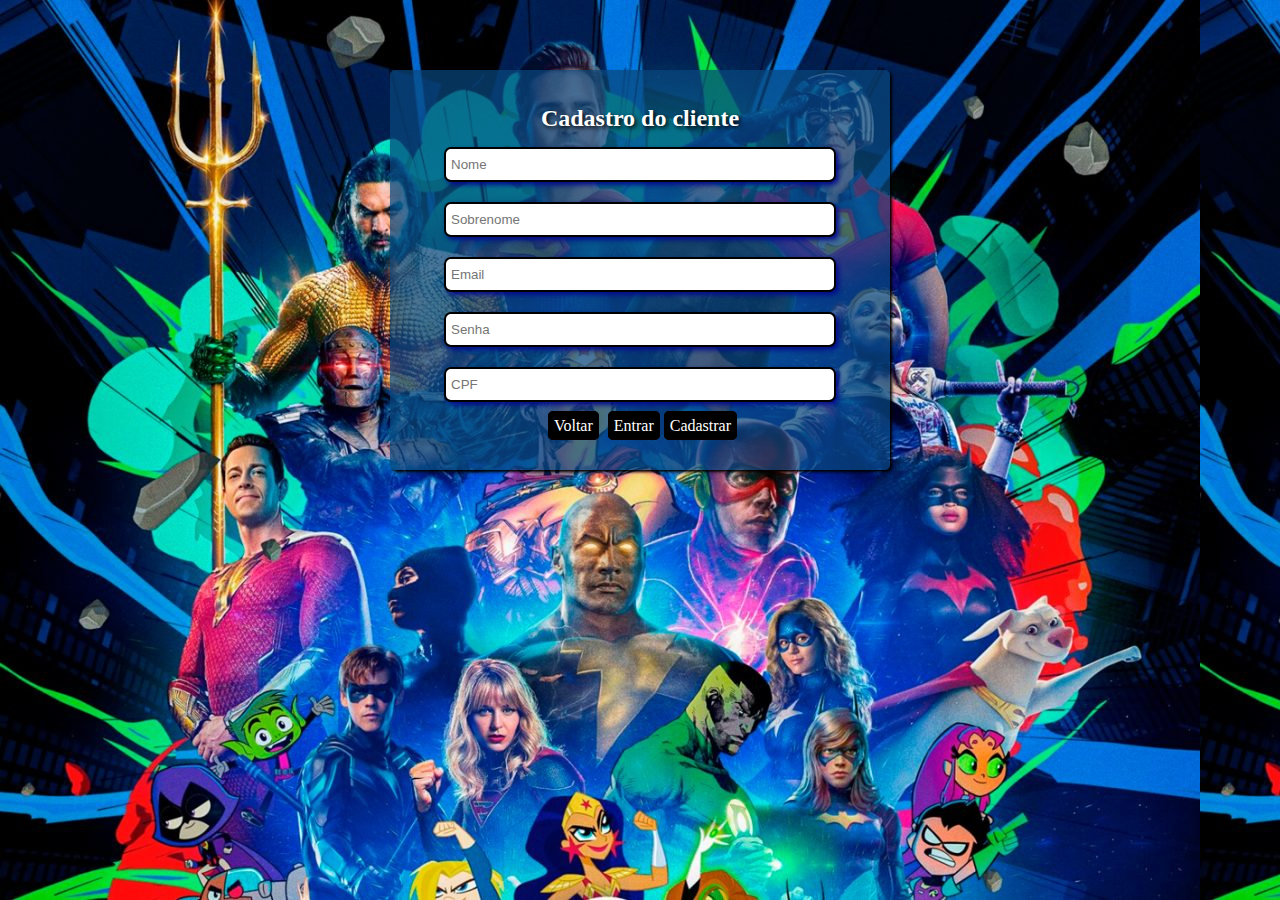
==== cadastro.html @ 3c3f2806 "StarGeek inicio" ====
<!DOCTYPE html>
<html lang="pt-br">
<head>
    <meta charset="UTF-8">
    <meta http-equiv="X-UA-Compatible" content="IE=edge">
    <meta name="viewport" content="width=device-width, initial-scale=1.0">
    <title>StarGeek</title>
    <link rel="stylesheet" href="css/style.css">
    <link rel="preconnect" href="https://fonts.gstatic.com" crossorigin>
<link href="https://fonts.googleapis.com/css2?family=Climate+Crisis&family=Edu+NSW+ACT+Foundation:wght@500&family=
Libre+Baskerville:wght@700&family=Passion+One:wght@700&family=Roboto:wght@300;700&family=Rubik+Iso&display=swap"
 rel="stylesheet">
</head>
<body>
    <div class="principal">
      <h2>Cadastro do cliente</h2>
      <input type="text" placeholder="Nome">
      <input type="text" placeholder="Sobrenome">
      <input type="email" placeholder="Email">
      <input type="Senha" placeholder="Senha">
      <input type="text" placeholder="CPF">
      <div >
        <a class="voltar" href="login.html">Voltar</a>
        <a href="index.html">Entrar</a>
        <a href="midia.html">Cadastrar</a>

    </div>
    </div>
</body>
</html>
---- css/style.css ----
* {
    margin: 0;
    padding: 0;
    box-sizing: border-box;
}

body {
    background-image: url(../img/fundo.jpg);
}

.principal {
    display: flex;
    justify-content: center;
    align-items: center;
    flex-direction: column;
    background-color: rgba(8, 70, 124, 0.727);
    text-align: left;
    max-width: 500px;
    height: 400px;
    margin: 0 auto;
    box-shadow: 2px 2px 3px;
    padding: 5px;
    margin-top: 70px;
    border-radius: 5px;
}

a {
    background-color: black;
    border: 1px solid rgb(7, 0, 0);
    color: white;
    text-decoration: none;
    padding: 5px;
    margin: 0 auto;
    border-radius: 5px;
    margin-top: 5px;

}

a:hover {
    background-color: white;
    color: black;
}

input {
    width: 80%;
    height: 35px;
    margin-top: 5px;
    box-shadow: 2px 2px 3px rgba(0, 0, 0, 0.427);
    margin-bottom: 15px;
    padding: 5px;
    border: 2px solid black;
    border-radius: 7px;
    box-shadow: 3px 3px 5px rgba(4, 11, 140, 0.986);
}

h2 {
    text-align: center;
    color: white;
    margin-bottom: 10px;
    text-shadow: 2px 2px 4px black;
    font-family: 'Edu NSW ACT Foundation', cursiva;
}

.botao {
    display: flex;
    justify-content: center;
    align-items: center;
}

.botao>img {
    width: 30px;
}

.voltar {
    background-color: black;
    color: white;
    margin-left: 5px;
    margin-right: 5px;
}

.voltar:hover {
    background-color: white;
    color: black;
}

.cabecalho {
    display: flex;
    justify-content: space-between;
    padding-left: 20px;
    padding-right: 20px;
    background-color: rgba(0, 0, 0, 0.7);
}

ul {
    display: flex;
}
li{
    list-style: none;
}

.logo {
    width: 60px;
}

.botao2>li>a {
    color: yellow;
    background-color: rgba(15, 117, 200, 0.462);
    text-decoration: none;
    display: flex;
    padding-left: 10px;
    padding-right: 10px;
    font-weight: 500px;
    margin: 5px;
    margin-top: 10px;
    padding: 10px;
}

.fundo{
    background-image: url(../img/fundo2.jpg);
    background-repeat: no-repeat;
    background-size: contain;
    background-color: rgba(0, 0, 0, 0.427);
}

.botao3 {
    color: yellow;
    background-color: rgba(15, 117, 200, 0.523);
    text-decoration: none;
    padding-left: 10px;
    padding-right: 10px;
    margin: 15px;
    margin-top: 10px;
    padding: 10px;
    border: 2px solid rgba(0, 149, 255, 0.829);
    box-shadow: 2px 2px 4px rgba(6, 141, 225, 0.681);
    max-width: 500px;
    width: 400px;
}

.botao3 > ::placeholder {
    color: yellow;
}

h2 {
   font-family: URW Chancery L, cursive;
}
.banner{
    display: flex;
    flex-direction: column;
    justify-content: center;
    align-items: center;
    height: 400px;
    text-align: center;
    background-color: rgba(0, 0, 0, 0.5);
}
.botao4{
    background-color: rgba(0, 0, 0, 0.825);
    border: 2px solid rgba(0, 153, 255, 0.308);
    border-radius: 10px;
    padding: 7px ;
    width: 40px;
    margin-top:2px ;
    margin-left: -40px;
}
.botao4:hover {
    transform: scale(1.1);
    transition: all 0.5s;
} 

main{
    background-color: rgb(5, 48, 123);
    justify-content: space-between;
    padding-left: 10px;
    padding-right: 10px;
}
hr{
    background: rgb(0,151,255);
    background: linear-gradient(90deg, rgba(0,151,255,0) 0%, rgba(0,125,255,0.8996848739495799) 50%, rgba(0,138,255,0) 100%);
    border: 0;
    height: 5px;
  }
main > img{
    width: 400px;
    padding: 20px;
}
h2{
    color: white;
}
p{
    color: white;
}
.capa{
    max-width: 1320px;
    margin: 0 auto  ;
    display: flex;
    padding: 10px;
}
.texto{
    display: flex;
    flex-direction: column;
    align-items: center;
    justify-content: center;
    padding: 20px;
    margin: 10px;
}
.final{
    flex-direction: column;
    display: flex;
    justify-content: center;
    align-items: center;
}
.botoes{
    border:2px solid rgba(17, 91, 211, 0.796);
    background-color: rgba(0, 106, 255, 0.329);
    width: 50%;
    padding: 5px;
}
.botoes:hover {
    transform: scale(1.1);
    transition: all 0.5s;
}
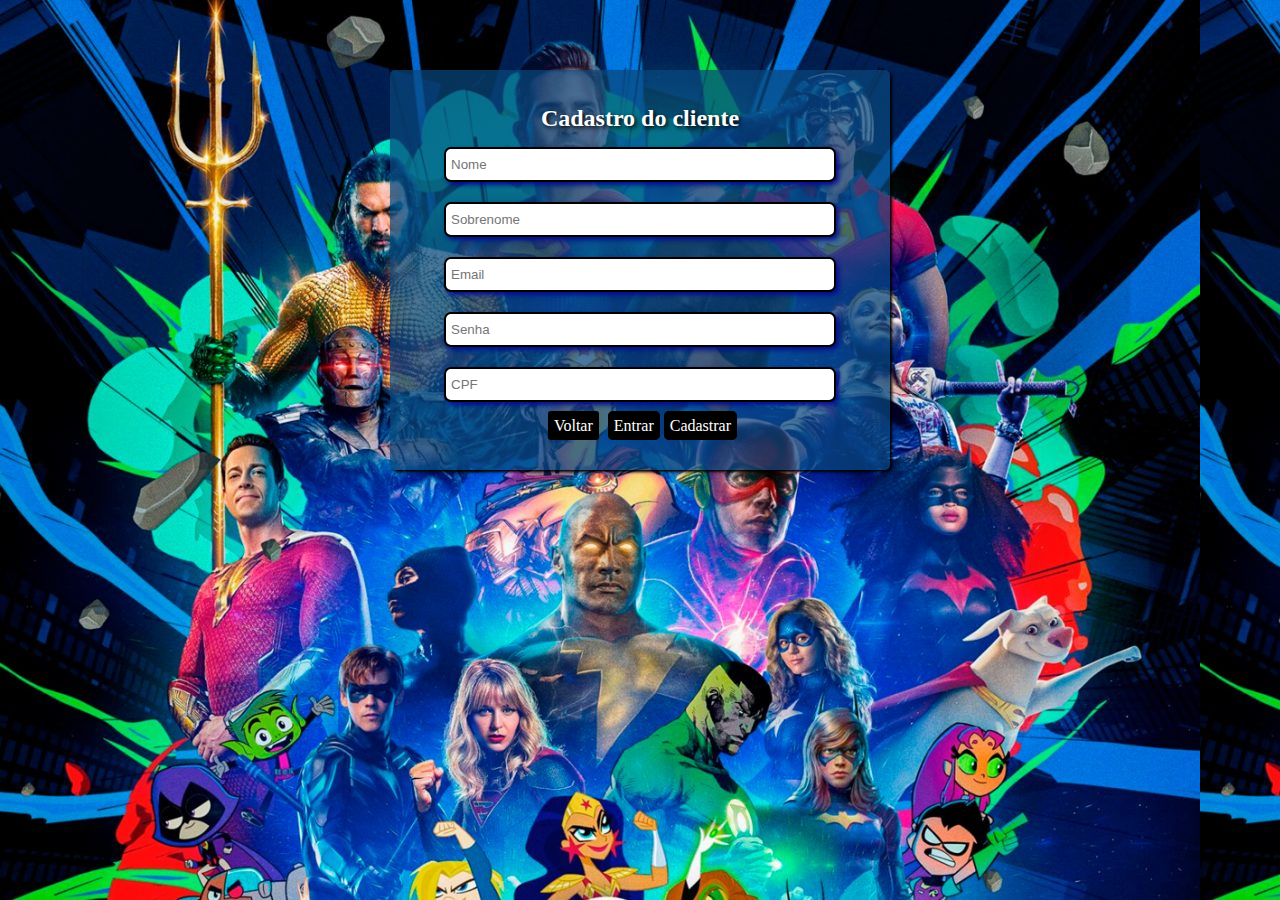
==== commit eedfbaba: "StarGeek semi-final" ====
--- a/cadastro.html
+++ b/cadastro.html
@@ -17,12 +17,12 @@
       <input type="text" placeholder="Nome">
       <input type="text" placeholder="Sobrenome">
       <input type="email" placeholder="Email">
-      <input type="Senha" placeholder="Senha">
+      <input type="password" placeholder="Senha">
       <input type="text" placeholder="CPF">
       <div >
         <a class="voltar" href="login.html">Voltar</a>
-        <a href="index.html">Entrar</a>
-        <a href="midia.html">Cadastrar</a>
+        <a  class="primeiro" href="index.html">Entrar</a>
+        <a  class="primeiro" href="midia.html">Cadastrar</a>
 
     </div>
     </div>
--- a/css/style.css
+++ b/css/style.css
@@ -24,7 +24,7 @@
     border-radius: 5px;
 }
 
-a {
+.primeiro{
     background-color: black;
     border: 1px solid rgb(7, 0, 0);
     color: white;
@@ -36,7 +36,7 @@
 
 }
 
-a:hover {
+.primeiro:hover {
     background-color: white;
     color: black;
 }
@@ -76,6 +76,9 @@
     color: white;
     margin-left: 5px;
     margin-right: 5px;
+    text-decoration: none;
+    border-radius: 3px;
+    padding: 6px;
 }
 
 .voltar:hover {
@@ -93,6 +96,7 @@
 
 ul {
     display: flex;
+    align-items: center;
 }
 li{
     list-style: none;
@@ -137,7 +141,7 @@
     width: 400px;
 }
 
-.botao3 > ::placeholder {
+.botao3::placeholder {
     color: yellow;
 }
 
@@ -161,13 +165,15 @@
     width: 40px;
     margin-top:2px ;
     margin-left: -40px;
+    text-decoration: none;
+    color:white;
 }
 .botao4:hover {
     transform: scale(1.1);
     transition: all 0.5s;
 } 
 
-main{
+.inicio{
     background-color: rgb(5, 48, 123);
     justify-content: space-between;
     padding-left: 10px;
@@ -175,11 +181,11 @@
 }
 hr{
     background: rgb(0,151,255);
-    background: linear-gradient(90deg, rgba(0,151,255,0) 0%, rgba(0,125,255,0.8996848739495799) 50%, rgba(0,138,255,0) 100%);
+    background: linear-gradient(90deg, rgba(0,151,255,0) 6%, rgba(0,125,255,0.8996848739495799) 50%, rgba(0,138,255,0) 92%);
     border: 0;
     height: 5px;
   }
-main > img{
+.inicio > img{
     width: 400px;
     padding: 20px;
 }
@@ -214,8 +220,273 @@
     background-color: rgba(0, 106, 255, 0.329);
     width: 50%;
     padding: 5px;
+    margin: 9px;
+    text-decoration: none;
+    color: white;
 }
 .botoes:hover {
     transform: scale(1.1);
     transition: all 0.5s;
 } 
+.fundo2{
+    background-image: url(../img/tela\ de\ cinema.avif);
+    background-size:cover ;
+    background-color: rgba(0, 0, 0, 0.427);
+}
+.botao5{
+   padding: 5px;
+   border-radius: 0;
+   margin: 6px;
+   margin-top: 3px;
+   display: flex;
+   justify-content: left;
+   text-decoration: none;
+   color: white;
+   font-family: Georgia, 'Times New Roman', Times, serif;
+}
+.botao6{
+    border-bottom: 2px solid white;
+}
+.filmes{
+    display: flex;
+    gap: 10px ;
+    overflow: scroll; 
+    height: 180px;
+}
+.filmes::-webkit-scrollbar{
+    display: none;
+}
+
+.filme{
+    width: 285px;
+    margin: 3px;    
+    transition: all 1s;
+    border-radius: 10px;
+    box-shadow: 3px 3px 2px black;
+
+}
+.cabecalho2{
+    display: flex;
+    justify-content: space-between;
+    padding-left: 20px;
+    padding-right: 20px;
+    background-color: rgba(0, 0, 0, 0.7);
+    align-items: center;
+}
+.cabecalho2 > div {
+    display: flex;
+    gap: 20px;
+}
+.icon{
+    width: 20px;
+}
+.m1{
+    background-color: none;
+}
+h3{
+    color: white;
+    margin: 10px;
+    padding: 7px;
+    font-family: Georgia, 'Times New Roman', Times, serif;
+}
+.sair{
+    display: flex;
+    justify-content: space-between;
+    padding-left: 20px;
+    padding-right: 20px;
+    background-color: rgba(0, 0, 0, 0.7);
+    text-decoration: none;
+    background-color: rgba(23, 119, 245, 0.773);
+    color: white;
+    border-radius: 5px;
+    font-family: fantasy;
+}
+.hotel:hover{
+    content: url(../img/hotel.gif);
+    transform: scale(1.1);
+    
+}
+.minios:hover{
+    content: url(../img/minions.gif);
+    transform: scale(1.1);
+}
+.bob:hover{
+    content: url(../img/bob.gif);
+    transform: scale(1.1);
+}
+.moana:hover{
+    content: url(../img/moana.gif);
+    transform: scale(1.1);
+}
+.enrolados:hover{
+    content: url(../img/enrolados.gif);
+    transform: scale(1.1);
+    height: 100%;
+}
+.sing2:hover{
+    content: url(../img/sing2.gif);
+    transform: scale(1.1);
+}
+.o-bicho:hover{
+    content: url(../img/o-bicho.gif);
+    transform: scale(1.1);
+}
+.deuses:hover{
+    content: url(../img/deuses-do-egito.gif);
+    transform: scale(1.1);
+}
+.mr-bean:hover{
+    content: url(../img/mr-bean.gif);
+    transform: scale(1.1);
+}
+.branquelas:hover{
+    content: url(../img/branquelas.gif);
+    transform: scale(1.1);
+}
+.velozes:hover{
+    content: url(../img/velozes.gif);
+    transform: scale(1.1);
+}
+.forrest:hover{
+    content: url(../img/forrest-gump.gif);
+    transform: scale(1.1);
+}
+.piratas:hover{
+    content: url(../img/piratas.gif);
+    transform: scale(1.1);
+}
+.menino:hover{
+    content: url(../img/o-menino.gif);
+    transform: scale(1.1);
+}
+.brilhante:hover{
+    content: url(../img/brilhante.gif);
+    transform: scale(1.1);
+}
+.drack:hover{
+    content: url(../img/drake-josh.gif);
+    transform: scale(1.1);
+}
+.icarly:hover{
+    content: url(../img/icarly.gif);
+    transform: scale(1.1);
+}
+.game:hover{
+    content: url(../img/game.gif);
+    transform: scale(1.1);
+}
+.sam:hover{
+    content: url(../img/sam-e-cat.gif);
+    transform: scale(1.1);
+}
+.scooby:hover{
+    content: url(../img/scooby.gif);
+    transform: scale(1.1);
+}
+.kenan:hover{
+    content: url(../img/kenan-e-kel.gif);
+    transform: scale(1.1);
+}
+.pets:hover{
+    content: url(../img/pets.gif);
+    transform: scale(1.1);
+}
+.aladdin:hover{
+    content: url(../img/aladdin.gif);
+    transform: scale(1.1);
+}
+.batman:hover{
+    content: url(../img/batman.gif);
+    transform: scale(1.1);
+}
+.pinguins:hover{
+    content: url(../img/pinguins.gif);
+    transform: scale(1.1);
+}
+.you:hover{
+    content: url(../img/you.gif);
+    transform: scale(1.1);
+}
+.mundo:hover{
+    content: url(../img/mundo.gif);
+    transform: scale(1.1);
+}
+footer{
+    background-color: rgba(0, 0, 0, 0.8);
+    margin-top: 10px;
+}
+.icons > p > img{
+    width: 30px;  
+}
+.icons{
+    text-align: center;
+}
+/* === removing default button style ===*/
+.button {
+    margin: 0;
+    height: auto;
+    background: transparent;
+    padding: 0;
+    border: none;
+  }
+  
+  /* button styling */
+  .button {
+    --border-right: 6px;
+    --text-stroke-color: rgba(255,255,255,0.6);
+    --animation-color: #06c6e8;
+    --fs-size: 2em;
+    letter-spacing: 3px;
+    text-decoration: none;
+    font-size: var(--fs-size);
+    font-family: "Arial";
+    position: relative;
+    text-transform: uppercase;
+    color: transparent;
+    -webkit-text-stroke: 1px var(--text-stroke-color);
+  }
+  /* this is the text, when you hover on button */
+  .hover-text {
+    position: absolute;
+    box-sizing: border-box;
+    content: attr(data-text);
+    color: var(--animation-color);
+    width: 0%;
+    inset: 0;
+    border-right: var(--border-right) solid var(--animation-color);
+    overflow: hidden;
+    transition: 0.5s;
+    -webkit-text-stroke: 1px var(--animation-color);
+  }
+  /* hover */
+  .button:hover .hover-text {
+    width: 100%;
+    filter: drop-shadow(0 0 23px var(--animation-color))
+  }
+.pesquisar{
+    display: flex;
+    justify-content: center;
+    align-items: center;
+}
+.generos{
+    flex-direction: column;
+    display: flex;
+    justify-content: left;
+    align-items: flex-start;
+}
+.generos > a {
+    background-color:transparent;
+    width: 10%;
+}
+.pesquisar2{
+    width: 500px;
+    height: 35px;
+    margin-top: 5px;
+    box-shadow: 2px 2px 3px rgba(0, 0, 0, 0.427);
+    margin-bottom: 15px;
+    padding: 5px;
+    border: 2px solid black;
+    border-radius: 7px;
+    box-shadow: 3px 3px 5px rgba(2, 9, 124, 0.986);
+    margin: 10px;
+}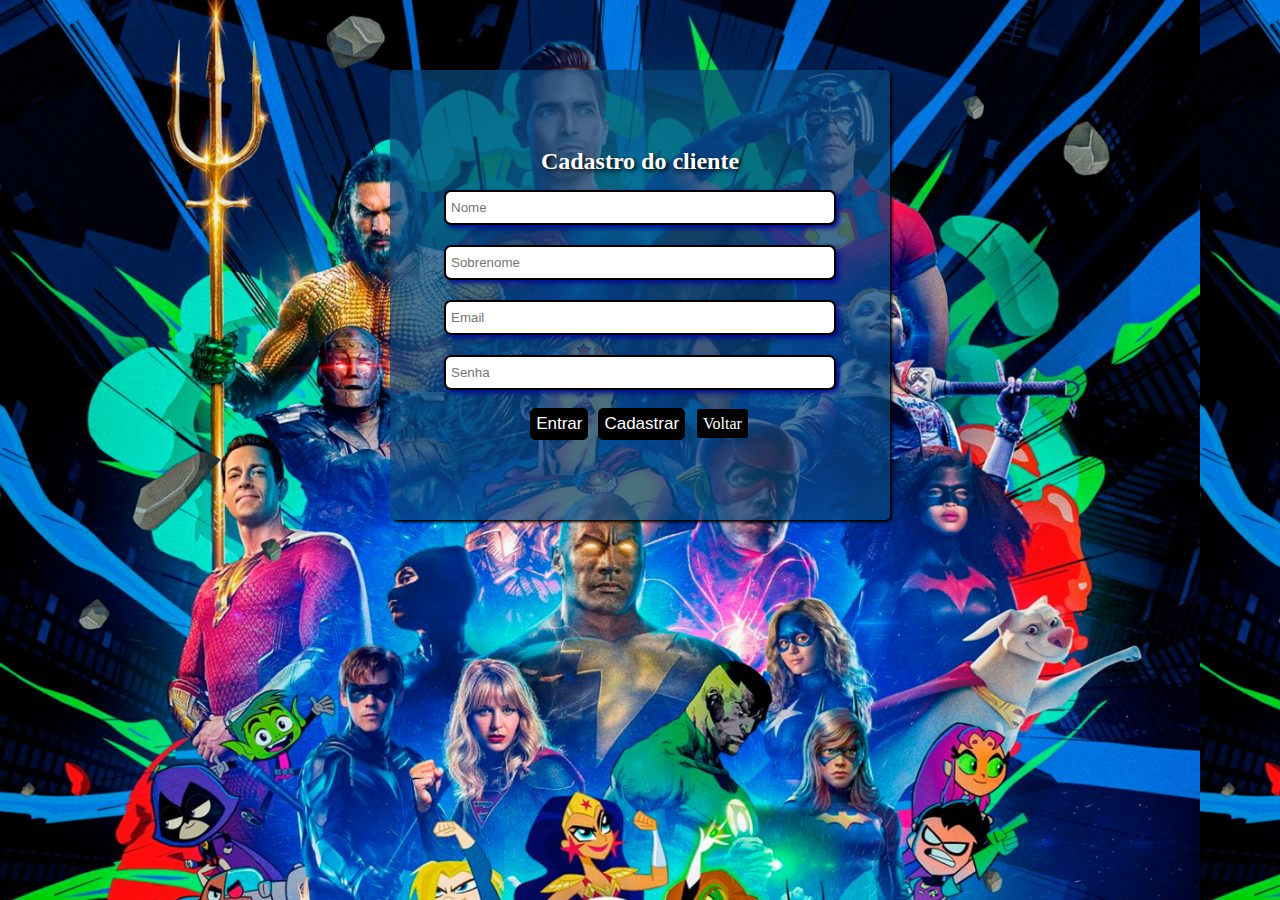
==== commit 5b4a52a0: "stargeek2" ====
--- a/cadastro.html
+++ b/cadastro.html
@@ -5,6 +5,7 @@
     <meta http-equiv="X-UA-Compatible" content="IE=edge">
     <meta name="viewport" content="width=device-width, initial-scale=1.0">
     <title>StarGeek</title>
+    <script defer src="cadastro.js"></script>
     <link rel="stylesheet" href="css/style.css">
     <link rel="preconnect" href="https://fonts.gstatic.com" crossorigin>
 <link href="https://fonts.googleapis.com/css2?family=Climate+Crisis&family=Edu+NSW+ACT+Foundation:wght@500&family=
@@ -14,15 +15,14 @@
 <body>
     <div class="principal">
       <h2>Cadastro do cliente</h2>
-      <input type="text" placeholder="Nome">
-      <input type="text" placeholder="Sobrenome">
-      <input type="email" placeholder="Email">
-      <input type="password" placeholder="Senha">
-      <input type="text" placeholder="CPF">
+      <input type="text" placeholder="Nome" id="nome">
+      <input type="text" placeholder="Sobrenome" id="sobrenome">
+      <input type="email" placeholder="Email" id="email">
+      <input type="password" placeholder="Senha" id="senha">
       <div >
-        <a class="voltar" href="login.html">Voltar</a>
-        <a  class="primeiro" href="index.html">Entrar</a>
-        <a  class="primeiro" href="midia.html">Cadastrar</a>
+        <button class="primeiro" onclick="entrar()">Entrar</a></button>
+        <button class="primeiro" onclick="cadastrar()">Cadastrar</a></button>
+           <a href="index.html" class="voltar">Voltar</a>
 
     </div>
     </div>
--- a/css/style.css
+++ b/css/style.css
@@ -16,7 +16,7 @@
     background-color: rgba(8, 70, 124, 0.727);
     text-align: left;
     max-width: 500px;
-    height: 400px;
+    height: 450px;
     margin: 0 auto;
     box-shadow: 2px 2px 3px;
     padding: 5px;
@@ -24,7 +24,7 @@
     border-radius: 5px;
 }
 
-.primeiro{
+.primeiro {
     background-color: black;
     border: 1px solid rgb(7, 0, 0);
     color: white;
@@ -33,6 +33,7 @@
     margin: 0 auto;
     border-radius: 5px;
     margin-top: 5px;
+    margin: 3px;
 
 }
 
@@ -98,7 +99,8 @@
     display: flex;
     align-items: center;
 }
-li{
+
+li {
     list-style: none;
 }
 
@@ -119,7 +121,7 @@
     padding: 10px;
 }
 
-.fundo{
+.fundo {
     background-image: url(../img/fundo2.jpg);
     background-repeat: no-repeat;
     background-size: contain;
@@ -146,9 +148,10 @@
 }
 
 h2 {
-   font-family: URW Chancery L, cursive;
-}
-.banner{
+    font-family: URW Chancery L, cursive;
+}
+
+.banner {
     display: flex;
     flex-direction: column;
     justify-content: center;
@@ -157,51 +160,59 @@
     text-align: center;
     background-color: rgba(0, 0, 0, 0.5);
 }
-.botao4{
+
+.botao4 {
     background-color: rgba(0, 0, 0, 0.825);
     border: 2px solid rgba(0, 153, 255, 0.308);
     border-radius: 10px;
-    padding: 7px ;
+    padding: 7px;
     width: 40px;
-    margin-top:2px ;
+    margin-top: 2px;
     margin-left: -40px;
     text-decoration: none;
-    color:white;
-}
+    color: white;
+}
+
 .botao4:hover {
     transform: scale(1.1);
     transition: all 0.5s;
-} 
-
-.inicio{
+}
+
+.inicio {
     background-color: rgb(5, 48, 123);
     justify-content: space-between;
     padding-left: 10px;
     padding-right: 10px;
 }
-hr{
-    background: rgb(0,151,255);
-    background: linear-gradient(90deg, rgba(0,151,255,0) 6%, rgba(0,125,255,0.8996848739495799) 50%, rgba(0,138,255,0) 92%);
+
+hr {
+    background: rgb(0, 151, 255);
+    background: linear-gradient(90deg, rgba(0, 151, 255, 0) 6%, rgba(0, 125, 255, 0.8996848739495799) 50%, rgba(0, 138, 255, 0) 92%);
     border: 0;
     height: 5px;
-  }
-.inicio > img{
+}
+
+.inicio>img {
     width: 400px;
     padding: 20px;
 }
-h2{
-    color: white;
-}
-p{
-    color: white;
-}
-.capa{
+
+h2 {
+    color: white;
+}
+
+p {
+    color: white;
+}
+
+.capa {
     max-width: 1320px;
-    margin: 0 auto  ;
+    margin: 0 auto;
     display: flex;
     padding: 10px;
 }
-.texto{
+
+.texto {
     display: flex;
     flex-direction: column;
     align-items: center;
@@ -209,14 +220,16 @@
     padding: 20px;
     margin: 10px;
 }
-.final{
+
+.final {
     flex-direction: column;
     display: flex;
     justify-content: center;
     align-items: center;
 }
-.botoes{
-    border:2px solid rgba(17, 91, 211, 0.796);
+
+.botoes {
+    border: 2px solid rgba(17, 91, 211, 0.796);
     background-color: rgba(0, 106, 255, 0.329);
     width: 50%;
     padding: 5px;
@@ -224,48 +237,56 @@
     text-decoration: none;
     color: white;
 }
+
 .botoes:hover {
     transform: scale(1.1);
     transition: all 0.5s;
-} 
-.fundo2{
+}
+
+.fundo2 {
     background-image: url(../img/tela\ de\ cinema.avif);
-    background-size:cover ;
+    background-size: cover;
     background-color: rgba(0, 0, 0, 0.427);
 }
-.botao5{
-   padding: 5px;
-   border-radius: 0;
-   margin: 6px;
-   margin-top: 3px;
-   display: flex;
-   justify-content: left;
-   text-decoration: none;
-   color: white;
-   font-family: Georgia, 'Times New Roman', Times, serif;
-}
-.botao6{
+
+.botao5 {
+    padding: 5px;
+    border-radius: 0;
+    margin: 6px;
+    margin-top: 3px;
+    display: flex;
+    justify-content: left;
+    text-decoration: none;
+    color: white;
+    font-family: Georgia, 'Times New Roman', Times, serif;
+}
+
+.botao6 {
     border-bottom: 2px solid white;
 }
-.filmes{
-    display: flex;
-    gap: 10px ;
-    overflow: scroll; 
+
+.filmes {
+    display: flex;
+    gap: 10px;
+    overflow: scroll;
     height: 180px;
 }
-.filmes::-webkit-scrollbar{
+
+.filmes::-webkit-scrollbar {
     display: none;
 }
 
-.filme{
+.filme {
     width: 285px;
-    margin: 3px;    
+    height: 150px;
+    margin: 3px;
     transition: all 1s;
     border-radius: 10px;
     box-shadow: 3px 3px 2px black;
 
 }
-.cabecalho2{
+
+.cabecalho2 {
     display: flex;
     justify-content: space-between;
     padding-left: 20px;
@@ -273,154 +294,197 @@
     background-color: rgba(0, 0, 0, 0.7);
     align-items: center;
 }
-.cabecalho2 > div {
+
+.cabecalho2>div {
     display: flex;
     gap: 20px;
 }
-.icon{
+
+.icon {
     width: 20px;
-}
-.m1{
+    text-align: center;
+}
+
+.m1 {
     background-color: none;
 }
-h3{
+
+h3 {
     color: white;
     margin: 10px;
     padding: 7px;
     font-family: Georgia, 'Times New Roman', Times, serif;
 }
-.sair{
-    display: flex;
-    justify-content: space-between;
+
+.sair {
+
     padding-left: 20px;
     padding-right: 20px;
     background-color: rgba(0, 0, 0, 0.7);
     text-decoration: none;
-    background-color: rgba(23, 119, 245, 0.773);
+    background-color: rgb(25, 91, 165);
     color: white;
     border-radius: 5px;
     font-family: fantasy;
-}
-.hotel:hover{
+    margin: 3pxpx;
+}
+
+.posicao-botao {
+    position: absolute;
+    top: 0px;
+    right: 0px;
+}
+
+.hotel:hover {
     content: url(../img/hotel.gif);
     transform: scale(1.1);
-    
-}
-.minios:hover{
+
+}
+
+.minios:hover {
     content: url(../img/minions.gif);
     transform: scale(1.1);
 }
-.bob:hover{
+
+.bob:hover {
     content: url(../img/bob.gif);
     transform: scale(1.1);
 }
-.moana:hover{
+
+.moana:hover {
     content: url(../img/moana.gif);
     transform: scale(1.1);
 }
-.enrolados:hover{
+
+.enrolados:hover {
     content: url(../img/enrolados.gif);
     transform: scale(1.1);
     height: 100%;
 }
-.sing2:hover{
+
+.sing2:hover {
     content: url(../img/sing2.gif);
     transform: scale(1.1);
 }
-.o-bicho:hover{
+
+.o-bicho:hover {
     content: url(../img/o-bicho.gif);
     transform: scale(1.1);
 }
-.deuses:hover{
+
+.deuses:hover {
     content: url(../img/deuses-do-egito.gif);
     transform: scale(1.1);
 }
-.mr-bean:hover{
+
+.mr-bean:hover {
     content: url(../img/mr-bean.gif);
     transform: scale(1.1);
 }
-.branquelas:hover{
+
+.branquelas:hover {
     content: url(../img/branquelas.gif);
     transform: scale(1.1);
 }
-.velozes:hover{
+
+.velozes:hover {
     content: url(../img/velozes.gif);
     transform: scale(1.1);
 }
-.forrest:hover{
+
+.forrest:hover {
     content: url(../img/forrest-gump.gif);
     transform: scale(1.1);
 }
-.piratas:hover{
+
+.piratas:hover {
     content: url(../img/piratas.gif);
     transform: scale(1.1);
 }
-.menino:hover{
+
+.menino:hover {
     content: url(../img/o-menino.gif);
     transform: scale(1.1);
 }
-.brilhante:hover{
+
+.brilhante:hover {
     content: url(../img/brilhante.gif);
     transform: scale(1.1);
 }
-.drack:hover{
+
+.drack:hover {
     content: url(../img/drake-josh.gif);
     transform: scale(1.1);
 }
-.icarly:hover{
+
+.icarly:hover {
     content: url(../img/icarly.gif);
     transform: scale(1.1);
 }
-.game:hover{
+
+.game:hover {
     content: url(../img/game.gif);
     transform: scale(1.1);
 }
-.sam:hover{
+
+.sam:hover {
     content: url(../img/sam-e-cat.gif);
     transform: scale(1.1);
 }
-.scooby:hover{
+
+.scooby:hover {
     content: url(../img/scooby.gif);
     transform: scale(1.1);
 }
-.kenan:hover{
+
+.kenan:hover {
     content: url(../img/kenan-e-kel.gif);
     transform: scale(1.1);
 }
-.pets:hover{
+
+.pets:hover {
     content: url(../img/pets.gif);
     transform: scale(1.1);
 }
-.aladdin:hover{
+
+.aladdin:hover {
     content: url(../img/aladdin.gif);
     transform: scale(1.1);
 }
-.batman:hover{
+
+.batman:hover {
     content: url(../img/batman.gif);
     transform: scale(1.1);
 }
-.pinguins:hover{
+
+.pinguins:hover {
     content: url(../img/pinguins.gif);
     transform: scale(1.1);
 }
-.you:hover{
+
+.you:hover {
     content: url(../img/you.gif);
     transform: scale(1.1);
 }
-.mundo:hover{
+
+.mundo:hover {
     content: url(../img/mundo.gif);
     transform: scale(1.1);
 }
-footer{
+
+footer {
     background-color: rgba(0, 0, 0, 0.8);
     margin-top: 10px;
 }
-.icons > p > img{
-    width: 30px;  
-}
-.icons{
+
+.icons>p>img {
+    width: 30px;
+}
+
+.icons {
     text-align: center;
 }
+
 /* === removing default button style ===*/
 .button {
     margin: 0;
@@ -428,12 +492,12 @@
     background: transparent;
     padding: 0;
     border: none;
-  }
-  
-  /* button styling */
-  .button {
+}
+
+/* button styling */
+.button {
     --border-right: 6px;
-    --text-stroke-color: rgba(255,255,255,0.6);
+    --text-stroke-color: rgba(255, 255, 255, 0.6);
     --animation-color: #06c6e8;
     --fs-size: 2em;
     letter-spacing: 3px;
@@ -444,9 +508,10 @@
     text-transform: uppercase;
     color: transparent;
     -webkit-text-stroke: 1px var(--text-stroke-color);
-  }
-  /* this is the text, when you hover on button */
-  .hover-text {
+}
+
+/* this is the text, when you hover on button */
+.hover-text {
     position: absolute;
     box-sizing: border-box;
     content: attr(data-text);
@@ -457,29 +522,34 @@
     overflow: hidden;
     transition: 0.5s;
     -webkit-text-stroke: 1px var(--animation-color);
-  }
-  /* hover */
-  .button:hover .hover-text {
+}
+
+/* hover */
+.button:hover .hover-text {
     width: 100%;
     filter: drop-shadow(0 0 23px var(--animation-color))
-  }
-.pesquisar{
+}
+
+.pesquisar {
     display: flex;
     justify-content: center;
     align-items: center;
 }
-.generos{
+
+.generos {
     flex-direction: column;
     display: flex;
     justify-content: left;
     align-items: flex-start;
 }
-.generos > a {
-    background-color:transparent;
+
+.generos>a {
+    background-color: transparent;
     width: 10%;
 }
-.pesquisar2{
-    width: 500px;
+
+.pesquisar2 {
+    width: 50%;
     height: 35px;
     margin-top: 5px;
     box-shadow: 2px 2px 3px rgba(0, 0, 0, 0.427);
@@ -489,4 +559,359 @@
     border-radius: 7px;
     box-shadow: 3px 3px 5px rgba(2, 9, 124, 0.986);
     margin: 10px;
+}
+
+.teste {
+    background: none;
+}
+
+.banner-filme {
+    background-image: url(../img/fundo-magadascar.png);
+    background-repeat: no-repeat;
+    background-size: cover;
+    min-height: 650px;
+}
+
+.assistir {
+    text-decoration: none;
+    color: black;
+    background-color: rgba(255, 255, 255, 0.627);
+    border-radius: 5px;
+    border: 2px solid rgba(255, 255, 255, 0.51);
+    margin: 20px;
+    padding: 10px;
+    flex-direction: column;
+}
+
+.assistir-pinguins {
+    background-color: rgb(25, 91, 165);
+}
+
+.banner-filme2 {
+    background-image: url(../img/batman.jpg);
+    background-color: rgba(0, 0, 0, 0.766);
+    background-repeat: no-repeat;
+    background-size: cover;
+    min-height: 650px;
+    padding-top: 300px;
+}
+
+.banner-filme3 {
+    background-image: url(../img/brilhantejpg.jpg);
+    background-color: rgba(0, 0, 0, 0.766);
+    background-repeat: no-repeat;
+    background-size: cover;
+    min-height: 650px;
+}
+
+.logo-brilhante {
+    width: 50%;
+}
+
+.banner-escuro {
+    position: absolute;
+    top: 0px;
+    left: 0px;
+    width: 100%;
+    height: 650px;
+    background-color: rgba(0, 0, 0, 0.4);
+    padding-top: 300px;
+}
+
+.banner-escuro2 {
+    position: absolute;
+    top: 0px;
+    left: 0px;
+    width: 100%;
+    height: 800px;
+    background-color: rgba(0, 0, 0, 0.4);
+
+}
+
+
+.opcoes {
+    color: white;
+    padding: 7px;
+    margin-top: 0;
+    font-family: Georgia, 'Times New Roman', Times, serif;
+
+}
+
+.assistir2 {
+    text-decoration: none;
+    color: black;
+    background-color: rgba(255, 255, 255, 0.627);
+    border-radius: 5px;
+    border: 2px solid rgba(255, 255, 255, 0.51);
+    margin: 20px;
+    padding: 10px;
+    flex-direction: column;
+}
+
+
+.filmes-assistir {
+    display: flex;
+    gap: 10px;
+    overflow: scroll;
+    height: 250px;
+}
+
+.filmes-assistir::-webkit-scrollbar {
+    display: none;
+}
+
+.filme-assistir {
+    height: 160px;
+    margin: 3px;
+    transition: all 1s;
+    border-radius: 10px;
+    box-shadow: 3px 3px 2px black;
+
+}
+
+.video {
+    background: none;
+}
+
+.filmes>.filme>p {
+    text-align: center;
+}
+
+button {
+    position: relative;
+    padding: 12px 35px;
+    background: #f2f0efe8;
+    font-size: 17px;
+    font-weight: 500;
+    color: #181818;
+    border: 3px solid #e6e3e1ec;
+    border-radius: 8px;
+    box-shadow: 0 0 0 #fec1958c;
+    transition: all .3s ease-in-out;
+    margin: 10px;
+}
+
+.star-1 {
+    position: absolute;
+    top: 20%;
+    left: 20%;
+    width: 25px;
+    height: auto;
+    filter: drop-shadow(0 0 0 #fffdef);
+    z-index: -5;
+    transition: all 1s cubic-bezier(0.05, 0.83, 0.43, 0.96);
+}
+
+.star-2 {
+    position: absolute;
+    top: 45%;
+    left: 45%;
+    width: 15px;
+    height: auto;
+    filter: drop-shadow(0 0 0 #fffdef);
+    z-index: -5;
+    transition: all 1s cubic-bezier(0, 0.4, 0, 1.01);
+}
+
+.star-3 {
+    position: absolute;
+    top: 40%;
+    left: 40%;
+    width: 5px;
+    height: auto;
+    filter: drop-shadow(0 0 0 #fffdef);
+    z-index: -5;
+    transition: all 1s cubic-bezier(0, 0.4, 0, 1.01);
+}
+
+.star-4 {
+    position: absolute;
+    top: 20%;
+    left: 40%;
+    width: 8px;
+    height: auto;
+    filter: drop-shadow(0 0 0 #fffdef);
+    z-index: -5;
+    transition: all .8s cubic-bezier(0, 0.4, 0, 1.01);
+}
+
+.star-5 {
+    position: absolute;
+    top: 25%;
+    left: 45%;
+    width: 15px;
+    height: auto;
+    filter: drop-shadow(0 0 0 #fffdef);
+    z-index: -5;
+    transition: all .6s cubic-bezier(0, 0.4, 0, 1.01);
+}
+
+.star-6 {
+    position: absolute;
+    top: 5%;
+    left: 50%;
+    width: 5px;
+    height: auto;
+    filter: drop-shadow(0 0 0 #fffdef);
+    z-index: -5;
+    transition: all .8s ease;
+}
+
+button:hover {
+    background: transparent;
+    color: #FEC195;
+    box-shadow: 0 0 25px #fec1958c;
+}
+
+button:hover .star-1 {
+    position: absolute;
+    top: -80%;
+    left: -30%;
+    width: 25px;
+    height: auto;
+    filter: drop-shadow(0 0 10px #fffdef);
+    z-index: 2;
+}
+
+button:hover .star-2 {
+    position: absolute;
+    top: -25%;
+    left: 10%;
+    width: 15px;
+    height: auto;
+    filter: drop-shadow(0 0 10px #fffdef);
+    z-index: 2;
+}
+
+button:hover .star-3 {
+    position: absolute;
+    top: 55%;
+    left: 25%;
+    width: 5px;
+    height: auto;
+    filter: drop-shadow(0 0 10px #fffdef);
+    z-index: 2;
+}
+
+button:hover .star-4 {
+    position: absolute;
+    top: 30%;
+    left: 80%;
+    width: 8px;
+    height: auto;
+    filter: drop-shadow(0 0 10px #fffdef);
+    z-index: 2;
+}
+
+button:hover .star-5 {
+    position: absolute;
+    top: 25%;
+    left: 115%;
+    width: 15px;
+    height: auto;
+    filter: drop-shadow(0 0 10px #fffdef);
+    z-index: 2;
+}
+
+button:hover .star-6 {
+    position: absolute;
+    top: 5%;
+    left: 60%;
+    width: 5px;
+    height: auto;
+    filter: drop-shadow(0 0 10px #fffdef);
+    z-index: 2;
+}
+
+.fil0 {
+    fill: #FFFDEF
+}
+
+.logo-pinguins {
+    width: 60%;
+}
+
+@media (max-width:500px) {
+    .capa {
+        flex-direction: column;
+    }
+
+    .banner {
+        height: 50%;
+    }
+
+    .capa>img {
+        width: 250px;
+    }
+
+    .botao3 {
+        width: 200px;
+    }
+
+    .generos>a {
+        width: 20%;
+    }
+
+    .button {
+        --fs-size: 1em
+    }
+    .agnes{
+        flex-direction: column;
+    }
+    .cabecalho2{
+        flex-direction: column;
+    }
+}
+
+.perfil {
+    background: none;
+}
+
+.perfil {
+    background-image: url(../img/fundo-perfil.jpg);
+    background-size: cover;
+    background-color: rgba(0, 0, 0, 0.8);
+}
+
+.logo-perfil {
+    width: 5%;
+}
+
+.agnes {
+    display: flex;
+    justify-content: center;
+    align-items: center;
+    gap: 20px;
+    text-align: center;
+    font-family: fantasy;
+}
+
+.agnes1 {
+    display: flex;
+    justify-content: center;
+    align-items: center;
+
+    width: 300px;
+    height: 200px;
+}
+
+.agnes1:hover {
+    transform: scale(1.1);
+}
+
+.perfis {
+    height: 400px;
+}
+
+.perfis>.primeiro {
+    position: absolute;
+    top: 0;
+    right: 0;
+    margin: 10px;
+    padding: 6px;
+    background-color: rgb(25, 91, 165);
+    font-family: fantasy;
+}
+.foto{
+    width: 300px;
 }